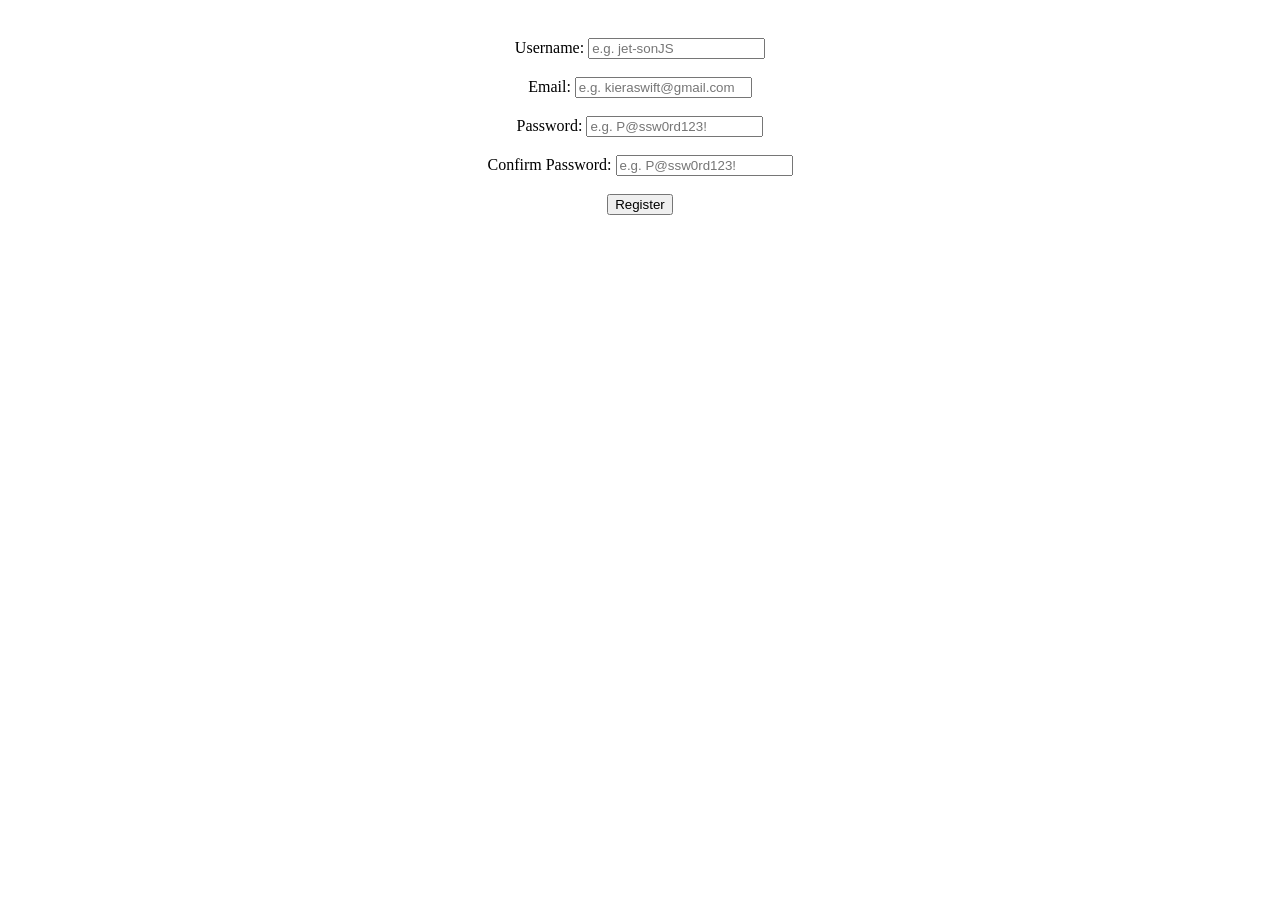
==== register.html @ 81130f67 "2nd commit." ====
<html>
<head>
    <meta charset="UTF-8">
    <meta name="viewport" content="width=device-width, initial-scale=1.0">
    <title>Register for Journal++</title>
    <link rel="stylesheet" href="styles.css">
</head>
<body>
<form action="create_account.php" method="post">      
      <label for="username">Username: </label>
      <input type="text" name="username" id="username" placeholder="e.g. jet-sonJS" required><br><br>

      <label for="email">Email: </label>
      <input type="email" name="email" id="email" placeholder="e.g. kieraswift@gmail.com" required><br><br>

      <label for="password">Password: </label>
      <input type="password" name="password" id="password" placeholder="e.g. P@ssw0rd123!" required><br><br>

      <label for="confirmpswd">Confirm Password: </label>
      <input type="password" name="confirmpswd" id="confirmpswd" placeholder="e.g. P@ssw0rd123!" required><br><br>

      <button type="submit">Register</button>
    </form>
    <script src="script.js"></script>
</body>
</html>
---- styles.css ----
body {
    text-align: center;
    padding: 30px;
}
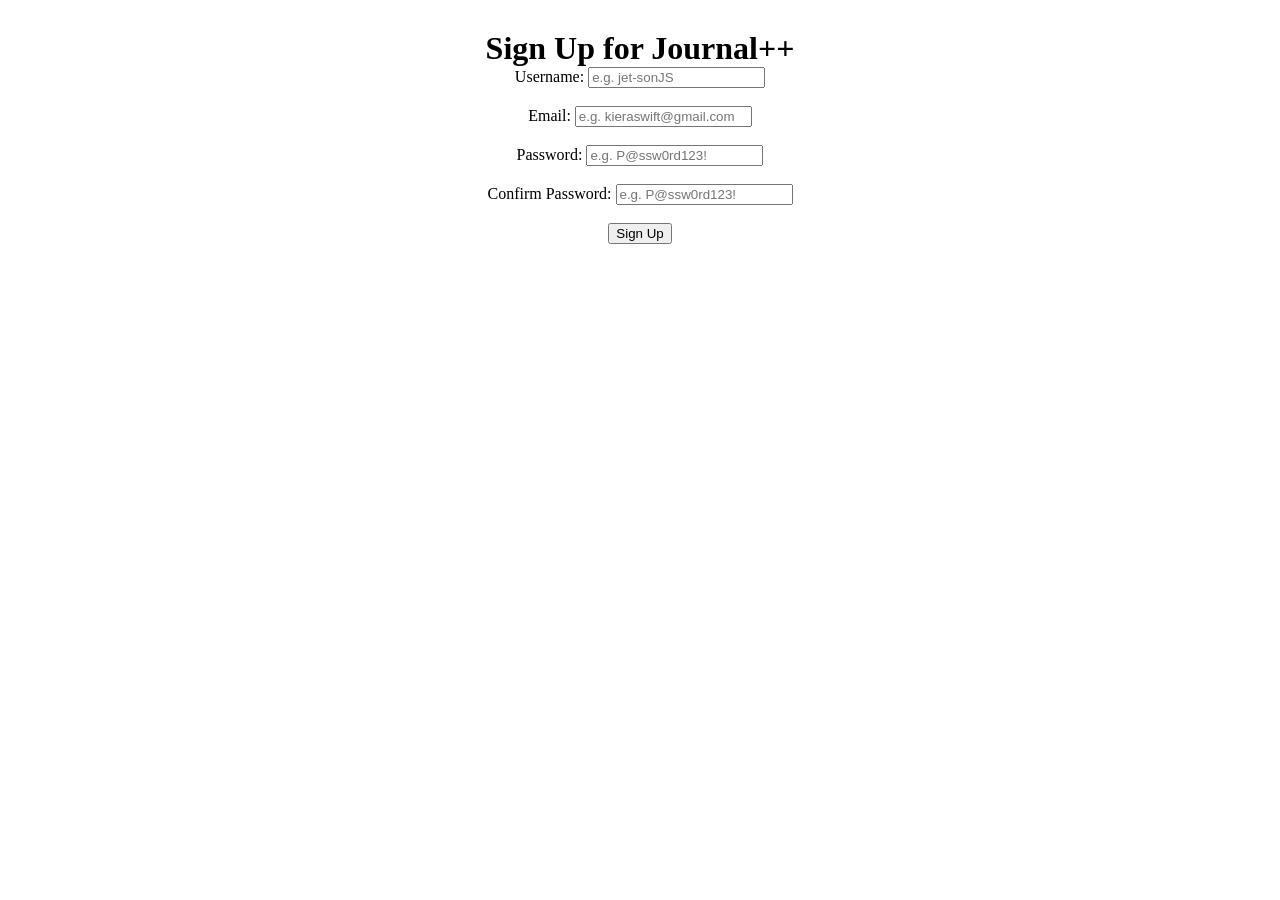
==== commit cc2d1eb3: "Third commit." ====
--- a/register.html
+++ b/register.html
@@ -2,24 +2,25 @@
 <head>
     <meta charset="UTF-8">
     <meta name="viewport" content="width=device-width, initial-scale=1.0">
-    <title>Register for Journal++</title>
+    <title>Sign Up for Journal++</title>
     <link rel="stylesheet" href="styles.css">
 </head>
 <body>
-<form action="create_account.php" method="post">      
-      <label for="username">Username: </label>
-      <input type="text" name="username" id="username" placeholder="e.g. jet-sonJS" required><br><br>
+    <h1>Sign Up for Journal++</h1>
+    <form action="create_account.php" method="post">      
+        <label for="username">Username: </label>
+        <input type="text" name="username" id="username" placeholder="e.g. jet-sonJS" required><br><br>
 
-      <label for="email">Email: </label>
-      <input type="email" name="email" id="email" placeholder="e.g. kieraswift@gmail.com" required><br><br>
+        <label for="email">Email: </label>
+        <input type="email" name="email" id="email" placeholder="e.g. kieraswift@gmail.com" required><br><br>
 
-      <label for="password">Password: </label>
-      <input type="password" name="password" id="password" placeholder="e.g. P@ssw0rd123!" required><br><br>
+        <label for="password">Password: </label>
+        <input type="password" name="password" id="password" placeholder="e.g. P@ssw0rd123!" required><br><br>
 
-      <label for="confirmpswd">Confirm Password: </label>
-      <input type="password" name="confirmpswd" id="confirmpswd" placeholder="e.g. P@ssw0rd123!" required><br><br>
+        <label for="confirmpswd">Confirm Password: </label>
+        <input type="password" name="confirmpswd" id="confirmpswd" placeholder="e.g. P@ssw0rd123!" required><br><br>
 
-      <button type="submit">Register</button>
+        <button type="submit">Sign Up</button>
     </form>
     <script src="script.js"></script>
 </body>
--- a/styles.css
+++ b/styles.css
@@ -1,4 +1,164 @@
+* {
+    box-sizing: border-box;
+    margin: 0 auto;
+}
+
 body {
+    padding: 30px;
     text-align: center;
-    padding: 30px;
+    margin: 0 auto;
+}
+
+.date-picker {
+  margin: 0 auto;
+  width: 90%;
+  height: 88%;
+  background: #fff;
+  border: 1px solid #ddd;
+  border-radius: 10px;
+  padding: 10px;
+  margin-bottom: 20px;
+  font-family: sans-serif;
+  user-select: none;
+}
+
+#month_name {
+  font-size: 1.5vw;
+  padding: 10px;
+  margin: 0 auto;
+  margin-bottom: 10px;
+}
+
+.top-bar {
+  display: flex;
+  justify-content: space-between;
+  align-items: center;
+  margin: 0 auto;
+  width: 90%;
+  margin-bottom: 10px;
+}
+
+.top-bar button {
+  background: transparent;
+  border: none;
+  font-size: 2.5vw;
+  cursor: pointer;
+}
+
+.top-bar button:hover {
+  color: #007bff;
+}
+
+.weekdays {
+  display: grid;
+  grid-template-columns: repeat(7, 1fr);
+  font-size: 1.3vw;
+  color: #777;
+  text-align: center;
+  margin: 0 auto;
+  width: 90%;
+  margin-bottom: 20px;
+}
+
+.grid {
+  display: grid;
+  grid-template-columns: repeat(7, 1fr);
+  gap: 3px;
+  margin: 0 auto;
+  width: 90%;
+}
+
+.grid div {
+  text-align: center;
+  padding: 15% 45%;
+  margin: 0 auto;
+  border-radius: 5px;
+  cursor: pointer;
+}
+
+.grid div:hover {
+  background: #007bffe0;
+  color: white;
+}
+
+.selected {
+  background: #007aff;
+  color: white;
+}
+
+.today {
+  border: 1px solid #007aff;
+}
+
+.other-month {
+  color: #00000082;
+  visibility: hidden;
+}
+
+#nav {
+    margin: 0 auto;
+    position: fixed;
+    bottom: 20px;
+    width: 100%;
+}
+
+a {
+    text-decoration: none;
+    color: inherit;
+}
+
+#preview {
+    width: 150px;
+    height: 150px;
+    object-fit: cover;
+    border-radius: 50px;
+    border: 2px solid #ccc;
+    margin-top: 10px;
+}
+
+dis {
+    pointer-events: none;
+    border: 1.5px solid #ccc;
+    border-radius: 3px;
+    background-color: #f9f9f9;
+    padding: 3px;
+}
+
+.modal {
+    display: none;
+    position: fixed;
+    z-index: 1;
+    left: 0;
+    top: 0;
+    width: 100%;
+    height: 100%;
+    overflow: auto;
+    background-color: rgba(0,0,0,0.4);
+}
+
+.modal-content {
+    background-color: #fefefe;
+    margin: 10% auto;
+    padding: 20px;
+    border: 1px solid #888;
+    width: 80%;
+    max-width: 500px;
+    border-radius: 10px;
+}
+
+#close {
+    color: #aaa;
+    float: right;
+    font-size: 20px;
+    font-weight: bold;
+    cursor: pointer;
+    padding: 0;
+    padding-top: -25px;
+}
+
+#close:hover,
+#close:focus {
+    color: black;
+    text-decoration: none;
+    cursor: pointer;
 }
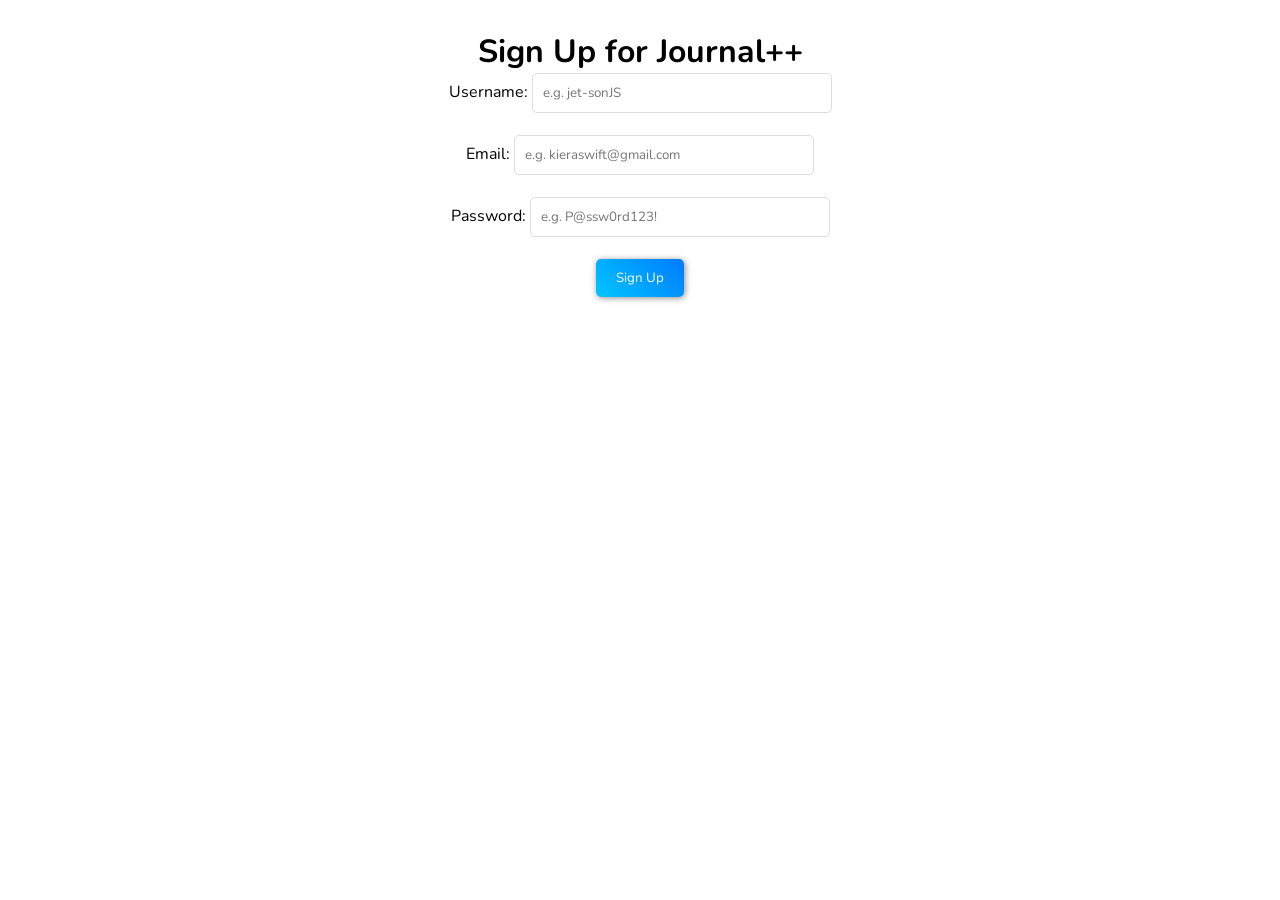
==== commit 01f60289: "fourth commit" ====
--- a/register.html
+++ b/register.html
@@ -17,9 +17,6 @@
         <label for="password">Password: </label>
         <input type="password" name="password" id="password" placeholder="e.g. P@ssw0rd123!" required><br><br>
 
-        <label for="confirmpswd">Confirm Password: </label>
-        <input type="password" name="confirmpswd" id="confirmpswd" placeholder="e.g. P@ssw0rd123!" required><br><br>
-
         <button type="submit">Sign Up</button>
     </form>
     <script src="script.js"></script>
--- a/styles.css
+++ b/styles.css
@@ -1,23 +1,27 @@
+@import url('https://fonts.googleapis.com/css2?family=Nunito:ital,wght@0,200..1000;1,200..1000&display=swap');
+
 * {
     box-sizing: border-box;
     margin: 0 auto;
+    font-family: "Nunito", sans-serif;
 }
 
 body {
     padding: 30px;
     text-align: center;
     margin: 0 auto;
+    margin-bottom: 50px;
 }
 
 .date-picker {
   margin: 0 auto;
+  margin-top: 10px;
   width: 90%;
-  height: 88%;
+  height: fit-content;
   background: #fff;
   border: 1px solid #ddd;
   border-radius: 10px;
   padding: 10px;
-  margin-bottom: 20px;
   font-family: sans-serif;
   user-select: none;
 }
@@ -36,17 +40,6 @@
   margin: 0 auto;
   width: 90%;
   margin-bottom: 10px;
-}
-
-.top-bar button {
-  background: transparent;
-  border: none;
-  font-size: 2.5vw;
-  cursor: pointer;
-}
-
-.top-bar button:hover {
-  color: #007bff;
 }
 
 .weekdays {
@@ -97,31 +90,83 @@
 
 #nav {
     margin: 0 auto;
+    margin-left: -30px;
     position: fixed;
-    bottom: 20px;
+    bottom: 0;
     width: 100%;
+    height: 60px;
+    background: rgba(255, 255, 255, 0.84);
+}
+
+#nav a {
+    position: relative;
+}
+
+#nav a .tooltip-box,
+.tooltip-box {
+    position: absolute;
+    bottom: 100%;
+    left: 50%;
+    transform: translateX(-50%) translateY(-8px);
+    display: inline-block;
+    padding: 6px 11px;
+    border-radius: 0.35rem;
+    background-color: #000;
+    color: #fff;
+    font-size: 0.8rem;
+    line-height: 1.2;
+    white-space: nowrap;
+    pointer-events: none;
+    opacity: 0;
+    visibility: hidden;
+    transition: opacity 0.15s ease, transform 0.15s ease;
+    z-index: 1000;
+}
+
+#nav a .tooltip-box::after,
+.tooltip-box::after {
+    content: "";
+    position: absolute;
+    top: 100%;
+    left: 50%;
+    transform: translateX(-50%);
+    border-width: 5px;
+    border-style: solid;
+    border-color: #000 transparent transparent transparent;
+}
+
+#nav a:hover .tooltip-box,
+#nav a:focus-within .tooltip-box,
+.tooltip-box.show {
+    opacity: 1;
+    visibility: visible;
+    transform: translateX(-50%) translateY(-12px);
 }
 
 a {
     text-decoration: none;
     color: inherit;
-}
-
-#preview {
-    width: 150px;
-    height: 150px;
-    object-fit: cover;
-    border-radius: 50px;
-    border: 2px solid #ccc;
-    margin-top: 10px;
-}
-
-dis {
-    pointer-events: none;
-    border: 1.5px solid #ccc;
-    border-radius: 3px;
-    background-color: #f9f9f9;
-    padding: 3px;
+    font-size: 2rem;
+    margin: 0 15px;
+    margin-bottom: 100px;
+    position: relative;
+}
+
+a::after {
+  content: "";
+  position: absolute;
+  bottom: 0;
+  left: 0;
+  width: 0;
+  top: 100%;
+  height: 5px;
+  border-radius: 50px;
+  background-color: #007bff;
+  transition: width 0.1s linear;
+}
+
+a:hover::after, a.active::after {
+  width: 100%;
 }
 
 .modal {
@@ -144,6 +189,8 @@
     width: 80%;
     max-width: 500px;
     border-radius: 10px;
+    max-height: calc(100vh - 310px);
+    overflow-y: auto;
 }
 
 #close {
@@ -161,4 +208,108 @@
     color: black;
     text-decoration: none;
     cursor: pointer;
-}+}
+
+.entry {
+  border:1px solid #ddd;
+  padding: 15px;
+  margin-top: 12px;
+  border-radius: 8px;
+  text-align: left;
+}
+
+.entry .date {
+  font-size: 0.9rem;
+  color: #555;
+  margin-bottom: 8px;
+}
+
+#addEntry {
+    margin-top: 20px;
+    cursor: pointer;
+}
+
+button, input[type=file]::file-selector-button {
+  background: linear-gradient(45deg, #00c6ff, #007bff) no-repeat center center;
+  color: white;
+  border: none;
+  padding: 10px 20px;
+  border-radius: 5px;
+  cursor: pointer;
+  box-shadow: 1px 1px 6px rgba(0, 0, 0, 0.459);
+  transition: all 0.03s linear;
+}
+
+button:hover, input[type=file]::file-selector-button:hover {
+  background: linear-gradient(45deg, #007bff, #00c6ff) no-repeat center center;
+  box-shadow: 2px 2px 8px rgba(0, 0, 0, 0.6);
+}
+
+.top-bar button {
+  background: transparent;
+  border: none;
+  font-size: 2.5vw;
+  cursor: pointer;
+  box-shadow: none;
+  color: #555;
+  padding: 0;
+}
+
+.top-bar button:hover {
+  color: #007bff;
+}
+
+.change, input[type=file]::file-selector-button {
+  font-size: 0.8vw;
+  padding: 7px 10px;
+  background: linear-gradient(45deg, #007bff, #00c6ff) no-repeat center center;
+  margin-right: 10px;
+}
+
+.change { padding: 10px 12px; }
+
+input, input:disabled, select {
+  padding: 10px;
+  width: 300px;
+  border: 1px solid #ddd;
+  border-radius: 5px;
+  
+}
+
+input:disabled {
+  background: #f5f5f5;
+  color: #999;
+}
+
+input:disabled:hover {
+  border-color: #ddd;
+}
+
+input:hover, select:hover, textarea:hover {
+  border-color: #007bff;
+}
+
+input:focus, select:focus, textarea:focus {
+  outline: none;
+  border-color: #007bff;
+  box-shadow: 0 0 6px #007bffa5;
+}
+
+textarea {
+  padding: 10px;
+  width: 100%;
+  height: 150px;
+  border: 1px solid #ddd;
+  border-radius: 5px;
+  resize: vertical;
+}
+
+#preview {
+    width: 170px;
+    height: 165px;
+    border-radius: 50px;
+    border: 2px solid #ccc;
+    margin-top: 10px;
+    margin-bottom: 20px;
+}
+
